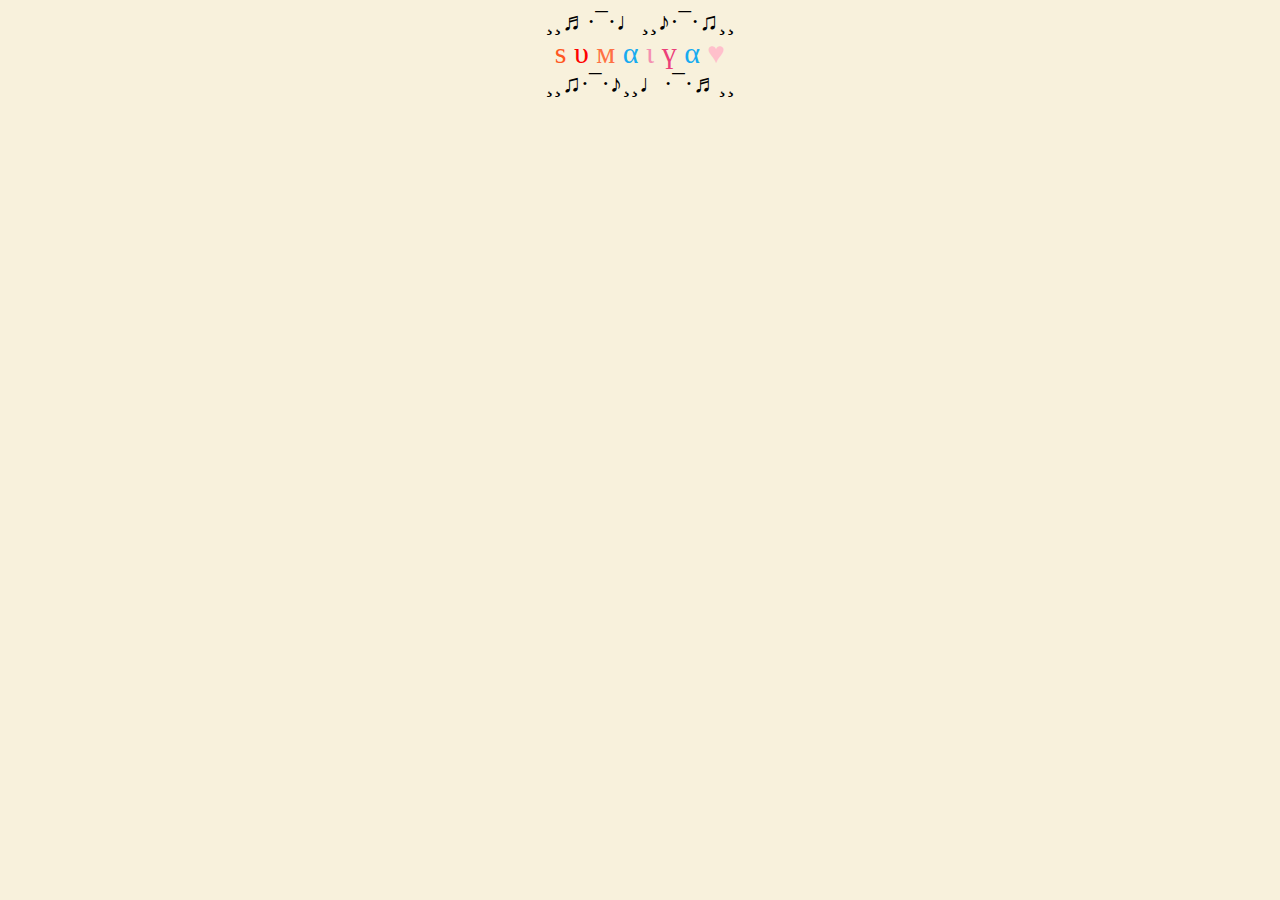
==== about.html @ 36d3ecc9 "w.i.p" ====
<!DOCTYPE html>
<html lang="en">
<head>
    <meta charset="UTF-8">
    <meta name="viewport" content="width=device-width, initial-scale=1.0">
    <meta http-equiv="X-UA-Compatible" content="ie=edge">
    <link rel="stylesheet" href="about.css">
    <title>Document</title>
</head>
<body>

        <div class="name">
            <div>¸¸♬·¯·♩¸¸♪·¯·♫¸¸</div>
            <div class="letters">
            <span class="s">s</span>
            <span class="u">υ</span>    
            <span class="m">м</span>
            <span class="a">α</span>
            <span class="i">ι</span>
            <span class="y">ү</span>
            <span class="a">α</span>
            <span class="heart">♥</span>
            </div>
            <div>¸¸♫·¯·♪¸¸♩·¯·♬¸¸</div>
        </div>
    
</body>
</html>
---- about.css ----
body {
    background-color: rgb(248, 241, 220);
}

.name {
    font-size: 25px;
    margin-top: 15px;
    text-align: center;
    margin: 0 auto;
}

.letters {
    font-size: 30px;
}

.s {
    color: #FF5722;
}

.u {
    color: red;
}

.m {
    color: #FF7043;

}

.a {
    color: rgb(23, 171, 240);
}

.i {
    color: #F48FB1;

}

.y {
    color: #EC407A;
}

.a {
    color: rgb(23, 171, 240);

}

.heart {
    color: pink;
}
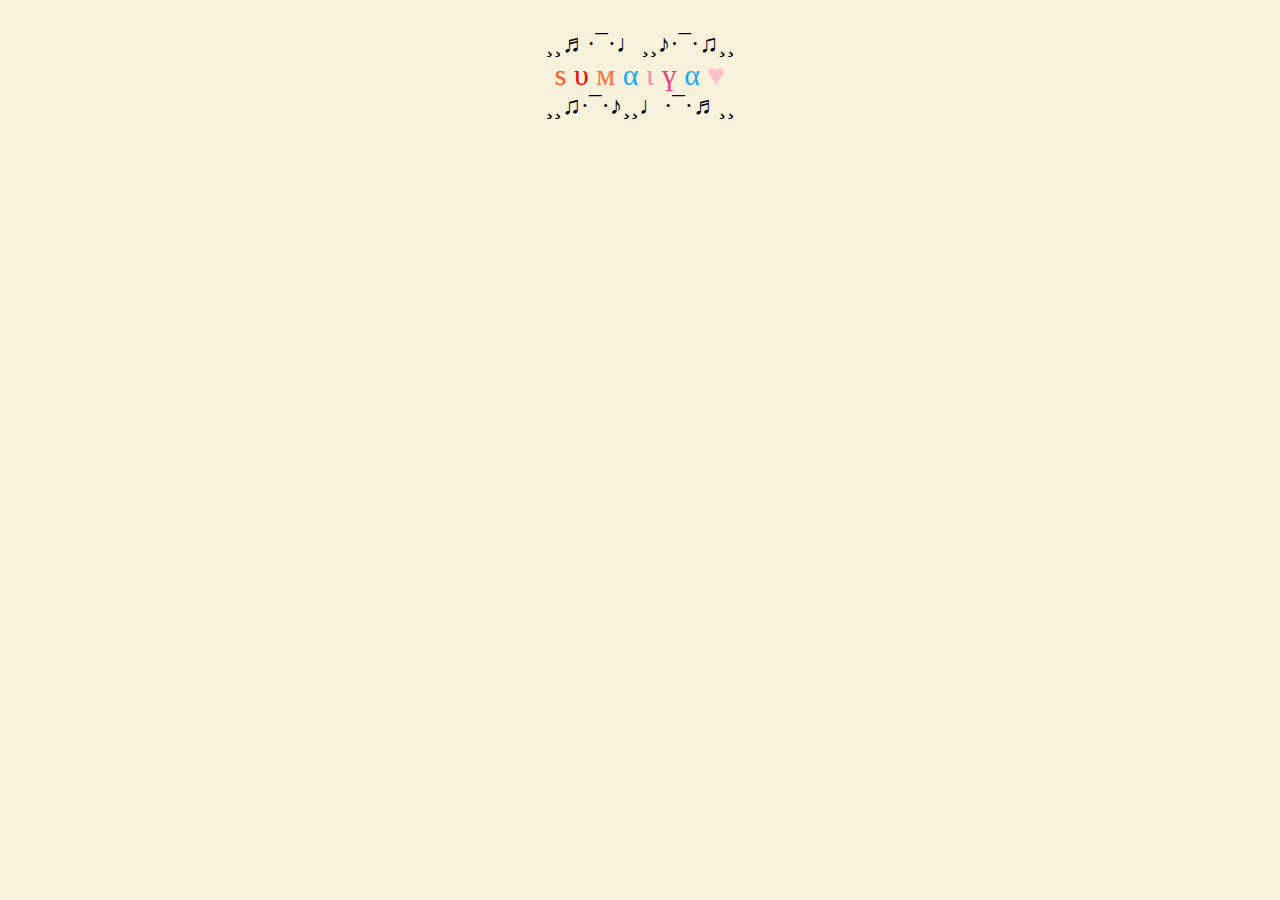
==== commit cbf34f69: "latest working version" ====
--- a/about.html
+++ b/about.html
@@ -9,20 +9,21 @@
 </head>
 <body>
 
-        <div class="name">
-            <div>¸¸♬·¯·♩¸¸♪·¯·♫¸¸</div>
-            <div class="letters">
-            <span class="s">s</span>
-            <span class="u">υ</span>    
-            <span class="m">м</span>
-            <span class="a">α</span>
-            <span class="i">ι</span>
-            <span class="y">ү</span>
-            <span class="a">α</span>
-            <span class="heart">♥</span>
+        <a href="index.html">
+            <div class="name">
+                <div>¸¸♬·¯·♩¸¸♪·¯·♫¸¸</div>
+                <div class="letters">
+                <span class="s">s</span>
+                <span class="u">υ</span>    
+                <span class="m">м</span>
+                <span class="a">α</span>
+                <span class="i">ι</span>
+                <span class="y">ү</span>
+                <span class="a">α</span>
+                <span class="heart">♥</span>
+                </div>
+                <div>¸¸♫·¯·♪¸¸♩·¯·♬¸¸</div>
             </div>
-            <div>¸¸♫·¯·♪¸¸♩·¯·♬¸¸</div>
-        </div>
-    
+        </a>
 </body>
 </html>--- a/about.css
+++ b/about.css
@@ -6,7 +6,12 @@
     font-size: 25px;
     margin-top: 15px;
     text-align: center;
-    margin: 0 auto;
+    margin: 30px auto;
+}
+
+a {
+    text-decoration: none;
+    color: black;
 }
 
 .letters {
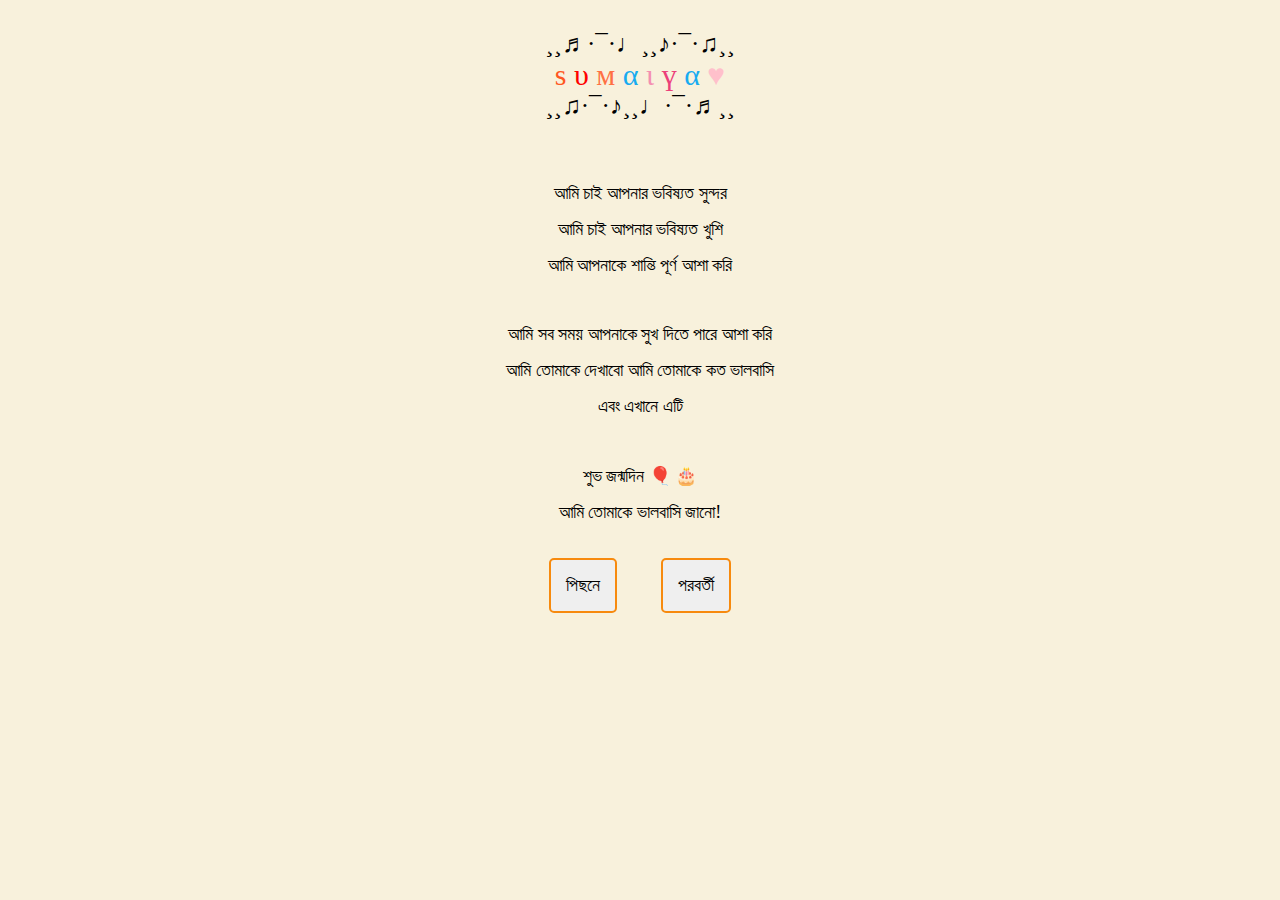
==== commit 2017ee75: "finished second page" ====
--- a/about.html
+++ b/about.html
@@ -9,7 +9,7 @@
 </head>
 <body>
 
-        <a href="index.html">
+        <!-- <a href="index.html"> -->
             <div class="name">
                 <div>¸¸♬·¯·♩¸¸♪·¯·♫¸¸</div>
                 <div class="letters">
@@ -24,6 +24,27 @@
                 </div>
                 <div>¸¸♫·¯·♪¸¸♩·¯·♬¸¸</div>
             </div>
-        </a>
+            <br>
+
+            <p>আমি চাই আপনার ভবিষ্যত সুন্দর</p>
+            <p>আমি চাই আপনার ভবিষ্যত খুশি</p>
+            <p>আমি আপনাকে শান্তি পূর্ণ আশা করি</p>
+            <br>
+
+            <p>আমি সব সময় আপনাকে সুখ দিতে পারে আশা করি</p>
+            <p>আমি তোমাকে দেখাবো আমি তোমাকে কত ভালবাসি</p>
+            <p>এবং এখানে এটি</p>
+
+            <br>
+            
+            <p>শুভ জন্মদিন <span="emoji">🎈 🎂</span></p>
+            <p>আমি তোমাকে ভালবাসি জানো! </p>
+        <!-- </a> -->
+
+
+            <div class="nav">
+                <button class="Button"><a href="index.html"/>পিছনে</button>
+                <button class="Button"><a href="next.html"/>পরবর্তী</button>
+            </div>
 </body>
 </html>--- a/about.css
+++ b/about.css
@@ -51,4 +51,33 @@
 
 .heart {
     color: pink;
-}+}
+
+p {
+    font-size: 18px;
+}
+
+.emoji {
+    margin-left: 40px;
+}
+
+p {
+    text-align: center;
+    margin: 15px auto;
+
+}
+
+.Button {
+    display: inline-block;
+    border: 2px solid rgb(247, 138, 14);
+    border-radius: 5px;
+    margin: 20px;
+    padding: 15px;
+    font-size: 18px;
+  }
+
+
+  .nav {
+      text-align: center;
+      margin: 0 auto;
+  }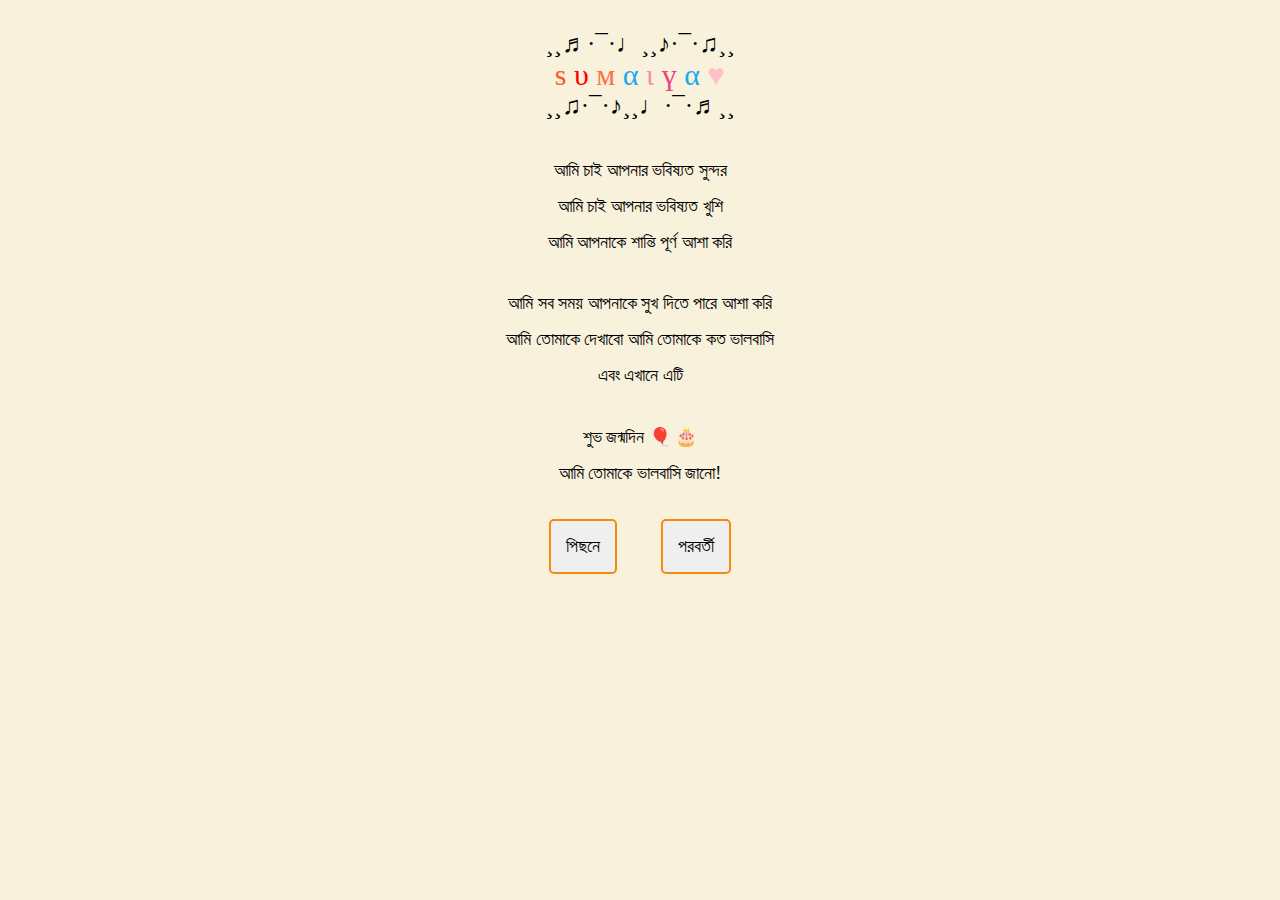
==== commit 9089282b: "added styling" ====
--- a/about.html
+++ b/about.html
@@ -24,21 +24,25 @@
                 </div>
                 <div>¸¸♫·¯·♪¸¸♩·¯·♬¸¸</div>
             </div>
-            <br>
 
-            <p>আমি চাই আপনার ভবিষ্যত সুন্দর</p>
-            <p>আমি চাই আপনার ভবিষ্যত খুশি</p>
-            <p>আমি আপনাকে শান্তি পূর্ণ আশা করি</p>
-            <br>
+            
+            <div class="top">
+                <p >আমি চাই আপনার ভবিষ্যত সুন্দর</p>
+                <p>আমি চাই আপনার ভবিষ্যত খুশি</p>
+                <p>আমি আপনাকে শান্তি পূর্ণ আশা করি</p>
+            </div>
 
-            <p>আমি সব সময় আপনাকে সুখ দিতে পারে আশা করি</p>
-            <p>আমি তোমাকে দেখাবো আমি তোমাকে কত ভালবাসি</p>
-            <p>এবং এখানে এটি</p>
+         <div class="top">
+                <p>আমি সব সময় আপনাকে সুখ দিতে পারে আশা করি</p>
+                <p>আমি তোমাকে দেখাবো আমি তোমাকে কত ভালবাসি</p>
+                <p>এবং এখানে এটি</p>
+         </div>
 
-            <br>
             
-            <p>শুভ জন্মদিন <span="emoji">🎈 🎂</span></p>
-            <p>আমি তোমাকে ভালবাসি জানো! </p>
+            <div class="top">
+                <p>শুভ জন্মদিন <span="emoji">🎈 🎂</span></p>
+                <p >আমি তোমাকে ভালবাসি জানো! </p>
+            </div>
         <!-- </a> -->
 
 
--- a/about.css
+++ b/about.css
@@ -80,4 +80,12 @@
   .nav {
       text-align: center;
       margin: 0 auto;
+  }
+
+  .top {
+      margin-top: 40px;
+  }
+
+  .bottom {
+      margin-bottom: 15px;
   }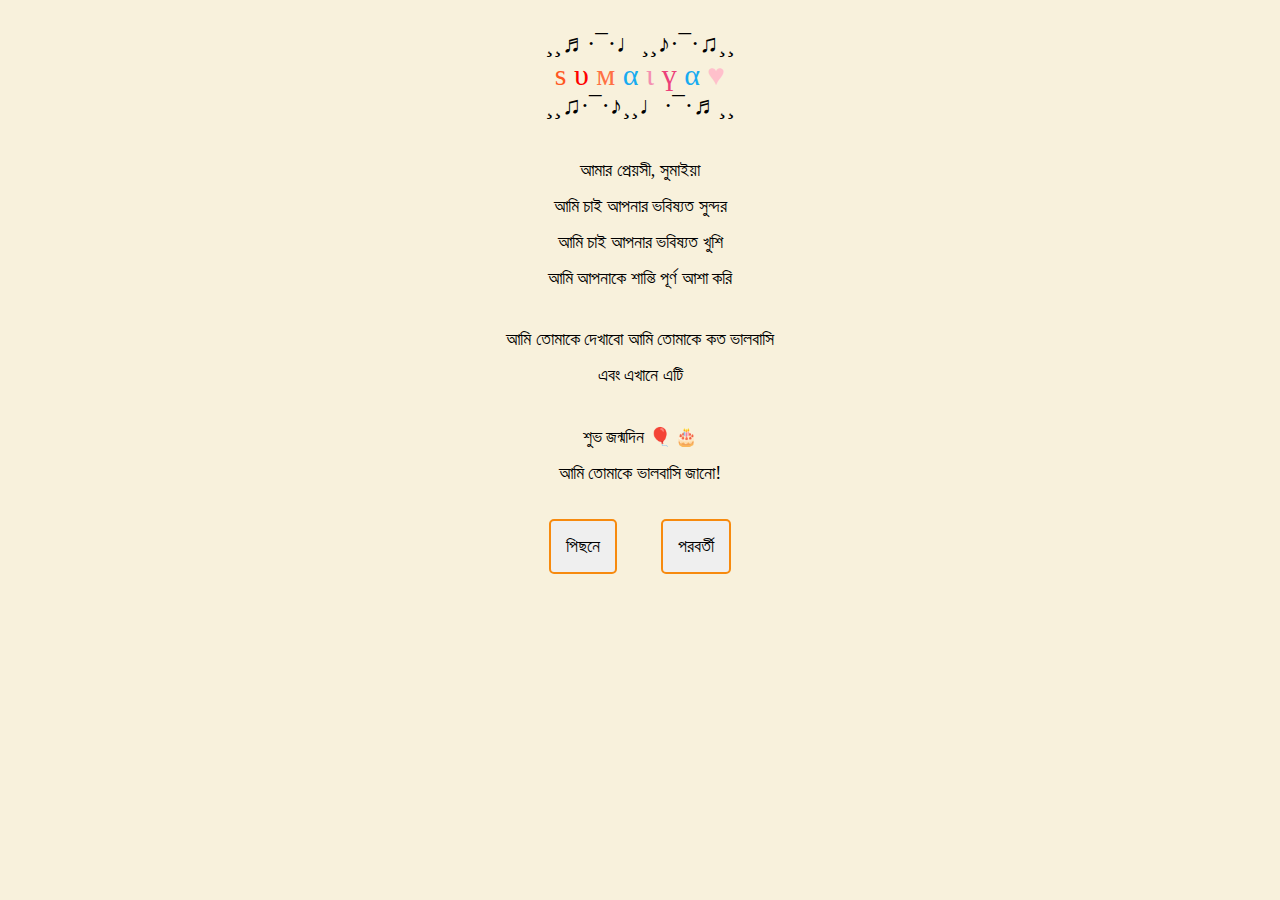
==== commit 05b79306: "fixed some styling" ====
--- a/about.html
+++ b/about.html
@@ -1,54 +1,61 @@
 <!DOCTYPE html>
 <html lang="en">
+
 <head>
     <meta charset="UTF-8">
     <meta name="viewport" content="width=device-width, initial-scale=1.0">
     <meta http-equiv="X-UA-Compatible" content="ie=edge">
     <link rel="stylesheet" href="about.css">
-    <title>Document</title>
+    <title>HBDay</title>
 </head>
+
 <body>
 
-        <!-- <a href="index.html"> -->
-            <div class="name">
-                <div>¸¸♬·¯·♩¸¸♪·¯·♫¸¸</div>
-                <div class="letters">
-                <span class="s">s</span>
-                <span class="u">υ</span>    
-                <span class="m">м</span>
-                <span class="a">α</span>
-                <span class="i">ι</span>
-                <span class="y">ү</span>
-                <span class="a">α</span>
-                <span class="heart">♥</span>
-                </div>
-                <div>¸¸♫·¯·♪¸¸♩·¯·♬¸¸</div>
-            </div>
-
-            
-            <div class="top">
-                <p >আমি চাই আপনার ভবিষ্যত সুন্দর</p>
-                <p>আমি চাই আপনার ভবিষ্যত খুশি</p>
-                <p>আমি আপনাকে শান্তি পূর্ণ আশা করি</p>
-            </div>
-
-         <div class="top">
-                <p>আমি সব সময় আপনাকে সুখ দিতে পারে আশা করি</p>
-                <p>আমি তোমাকে দেখাবো আমি তোমাকে কত ভালবাসি</p>
-                <p>এবং এখানে এটি</p>
-         </div>
-
-            
-            <div class="top">
-                <p>শুভ জন্মদিন <span="emoji">🎈 🎂</span></p>
-                <p >আমি তোমাকে ভালবাসি জানো! </p>
-            </div>
-        <!-- </a> -->
+    <!-- <a href="index.html"> -->
+    <div class="name">
+        <div>¸¸♬·¯·♩¸¸♪·¯·♫¸¸</div>
+        <div class="letters">
+            <span class="s">s</span>
+            <span class="u">υ</span>
+            <span class="m">м</span>
+            <span class="a">α</span>
+            <span class="i">ι</span>
+            <span class="y">ү</span>
+            <span class="a">α</span>
+            <span class="heart">♥</span>
+        </div>
+        <div>¸¸♫·¯·♪¸¸♩·¯·♬¸¸</div>
+    </div>
 
 
-            <div class="nav">
-                <button class="Button"><a href="index.html"/>পিছনে</button>
-                <button class="Button"><a href="next.html"/>পরবর্তী</button>
-            </div>
+    <div class="top">
+        <p>আমার প্রেয়সী, সুমাইয়া</p>
+        <p>আমি চাই আপনার ভবিষ্যত সুন্দর</p>
+        <p>আমি চাই আপনার ভবিষ্যত খুশি</p>
+        <p>আমি আপনাকে শান্তি পূর্ণ আশা করি</p>
+    </div>
+
+    <div class="top">
+        <p>আমি তোমাকে দেখাবো আমি তোমাকে কত ভালবাসি</p>
+        <p>এবং এখানে এটি</p>
+    </div>
+
+
+    <div class="top">
+        <p>শুভ জন্মদিন
+            <span="emoji">🎈 🎂</span>
+        </p>
+        <p>আমি তোমাকে ভালবাসি জানো! </p>
+    </div>
+    <!-- </a> -->
+
+
+    <div class="nav">
+        <button class="Button">
+            <a href="index.html" />পিছনে</button>
+        <button class="Button">
+            <a href="next.html" />পরবর্তী</button>
+    </div>
 </body>
+
 </html>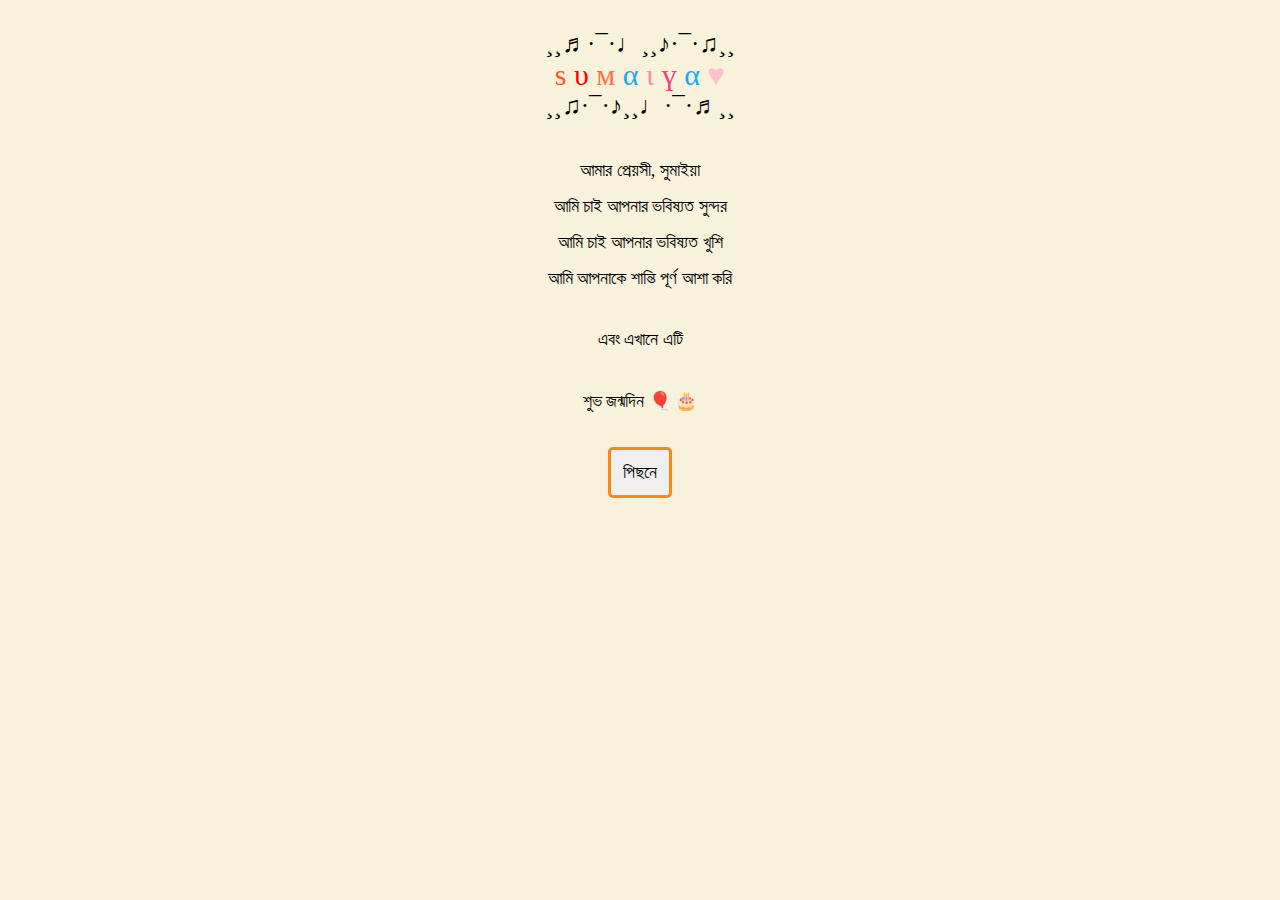
==== commit 193f3ef7: "final update" ====
--- a/about.html
+++ b/about.html
@@ -36,7 +36,6 @@
     </div>
 
     <div class="top">
-        <p>আমি তোমাকে দেখাবো আমি তোমাকে কত ভালবাসি</p>
         <p>এবং এখানে এটি</p>
     </div>
 
@@ -45,7 +44,6 @@
         <p>শুভ জন্মদিন
             <span="emoji">🎈 🎂</span>
         </p>
-        <p>আমি তোমাকে ভালবাসি জানো! </p>
     </div>
     <!-- </a> -->
 
@@ -53,8 +51,6 @@
     <div class="nav">
         <button class="Button">
             <a href="index.html" />পিছনে</button>
-        <button class="Button">
-            <a href="next.html" />পরবর্তী</button>
     </div>
 </body>
 
--- a/about.css
+++ b/about.css
@@ -1,91 +1,86 @@
 body {
-    background-color: rgb(248, 241, 220);
+  background-color: rgb(248, 241, 220);
 }
 
 .name {
-    font-size: 25px;
-    margin-top: 15px;
-    text-align: center;
-    margin: 30px auto;
+  font-size: 25px;
+  margin-top: 15px;
+  text-align: center;
+  margin: 30px auto;
 }
 
 a {
-    text-decoration: none;
-    color: black;
+  text-decoration: none;
+  color: black;
 }
 
 .letters {
-    font-size: 30px;
+  font-size: 30px;
 }
 
 .s {
-    color: #FF5722;
+  color: #ff5722;
 }
 
 .u {
-    color: red;
+  color: red;
 }
 
 .m {
-    color: #FF7043;
-
+  color: #ff7043;
 }
 
 .a {
-    color: rgb(23, 171, 240);
+  color: rgb(23, 171, 240);
 }
 
 .i {
-    color: #F48FB1;
-
+  color: #f48fb1;
 }
 
 .y {
-    color: #EC407A;
+  color: #ec407a;
 }
 
 .a {
-    color: rgb(23, 171, 240);
-
+  color: rgb(23, 171, 240);
 }
 
 .heart {
-    color: pink;
+  color: pink;
 }
 
 p {
-    font-size: 18px;
+  font-size: 18px;
 }
 
 .emoji {
-    margin-left: 40px;
+  margin-left: 40px;
 }
 
 p {
-    text-align: center;
-    margin: 15px auto;
-
+  text-align: center;
+  margin: 15px auto;
 }
 
 .Button {
-    display: inline-block;
-    border: 2px solid rgb(247, 138, 14);
-    border-radius: 5px;
-    margin: 20px;
-    padding: 15px;
-    font-size: 18px;
-  }
+  display: inline-block;
+  border: 3px solid rgb(247, 138, 14);
+  border-radius: 5px;
+  margin: 20px;
+  padding: 12px;
+  font-size: 18px;
+}
 
+.nav {
+  text-align: center;
+  margin: 0 auto;
+}
 
-  .nav {
-      text-align: center;
-      margin: 0 auto;
-  }
+.top {
+  margin-top: 40px;
+}
 
-  .top {
-      margin-top: 40px;
-  }
-
-  .bottom {
-      margin-bottom: 15px;
-  }+.bottom {
+  margin-bottom: 15px;
+}
